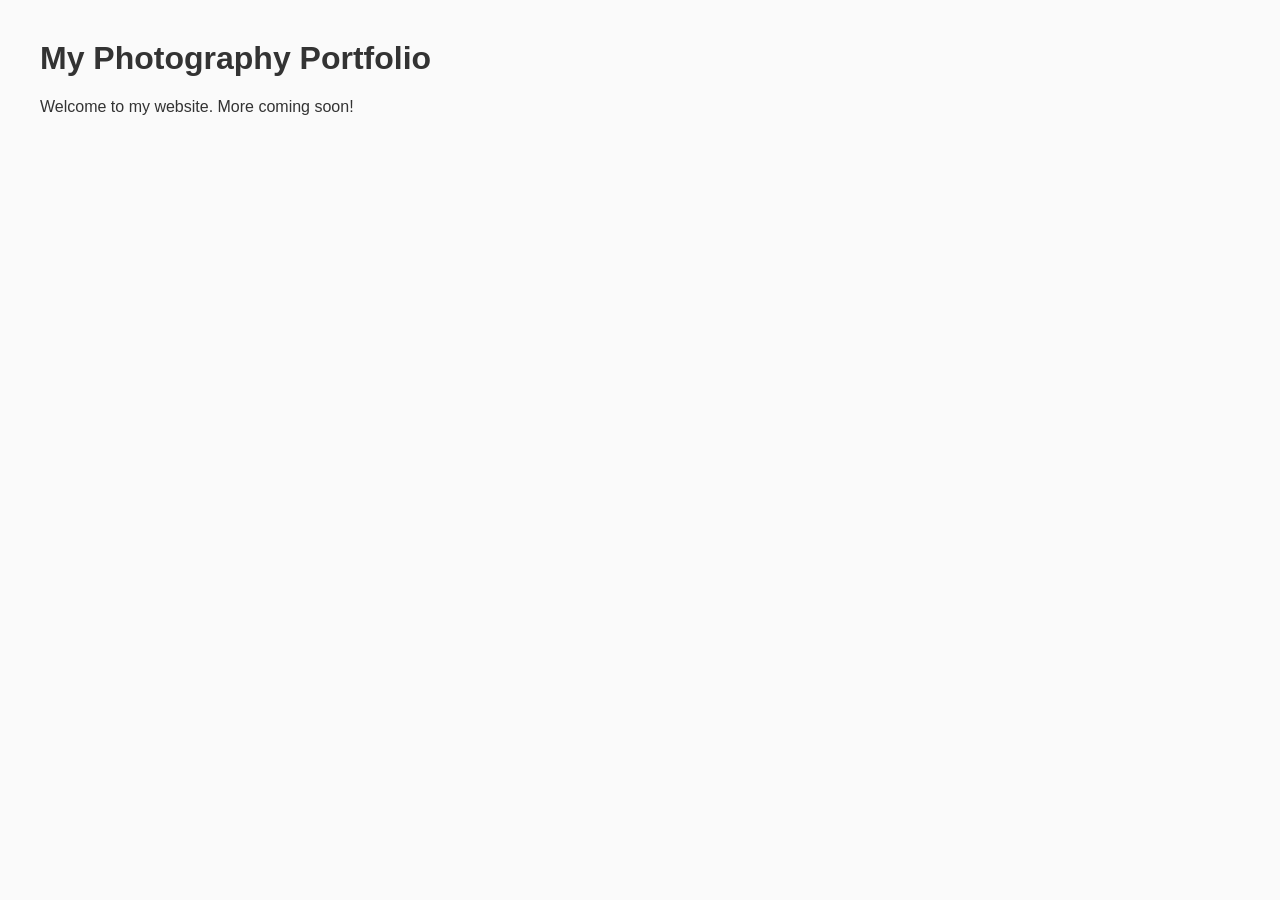
==== index.html @ 05e89712 "Initial commit" ====
<!DOCTYPE html>
<html lang="en">
<head>
  <meta charset="UTF-8">
  <meta name="viewport" content="width=device-width, initial-scale=1.0">
  <title>My Photography</title>
  <link rel="stylesheet" href="css/style.css">
</head>
<body>
  <h1>My Photography Portfolio</h1>
  <p>Welcome to my website. More coming soon!</p>
</body>
</html>
---- css/style.css ----
body {
    font-family: Arial, sans-serif;
    margin: 40px;
    background: #fafafa;
    color: #333;
  }
  
  nav {
    display: flex;
    gap: 1.5rem;
    padding: 20px;
    font-size: 18px;
  }
  
  nav a {
    text-decoration: none;
    color: #333;
  }
  
  .about-container {
    max-width: 700px;
    margin: 60px auto;
    padding: 20px;
  }
  
  .about-container h1 {
    margin-bottom: 20px;
  }
  .gallery-title {
    text-align: center;
    margin-top: 40px;
  }
  
  .genre-tabs {
    display: flex;
    justify-content: center;
    gap: 20px;
    margin: 30px 0;
  }
  
  .tab-btn {
    padding: 10px 20px;
    border: none;
    background: #ddd;
    cursor: pointer;
    font-size: 16px;
  }
  
  .tab-btn.active {
    background: #333;
    color: white;
  }
  
  .carousel {
    display: none;
    white-space: nowrap;
    overflow-x: scroll;
    scroll-behavior: smooth;
    padding: 20px;
  }
  
  .carousel.active {
    display: block;
  }
  
  .carousel img {
    height: 350px;
    margin-right: 15px;
    border-radius: 5px;
    object-fit: cover;
  }
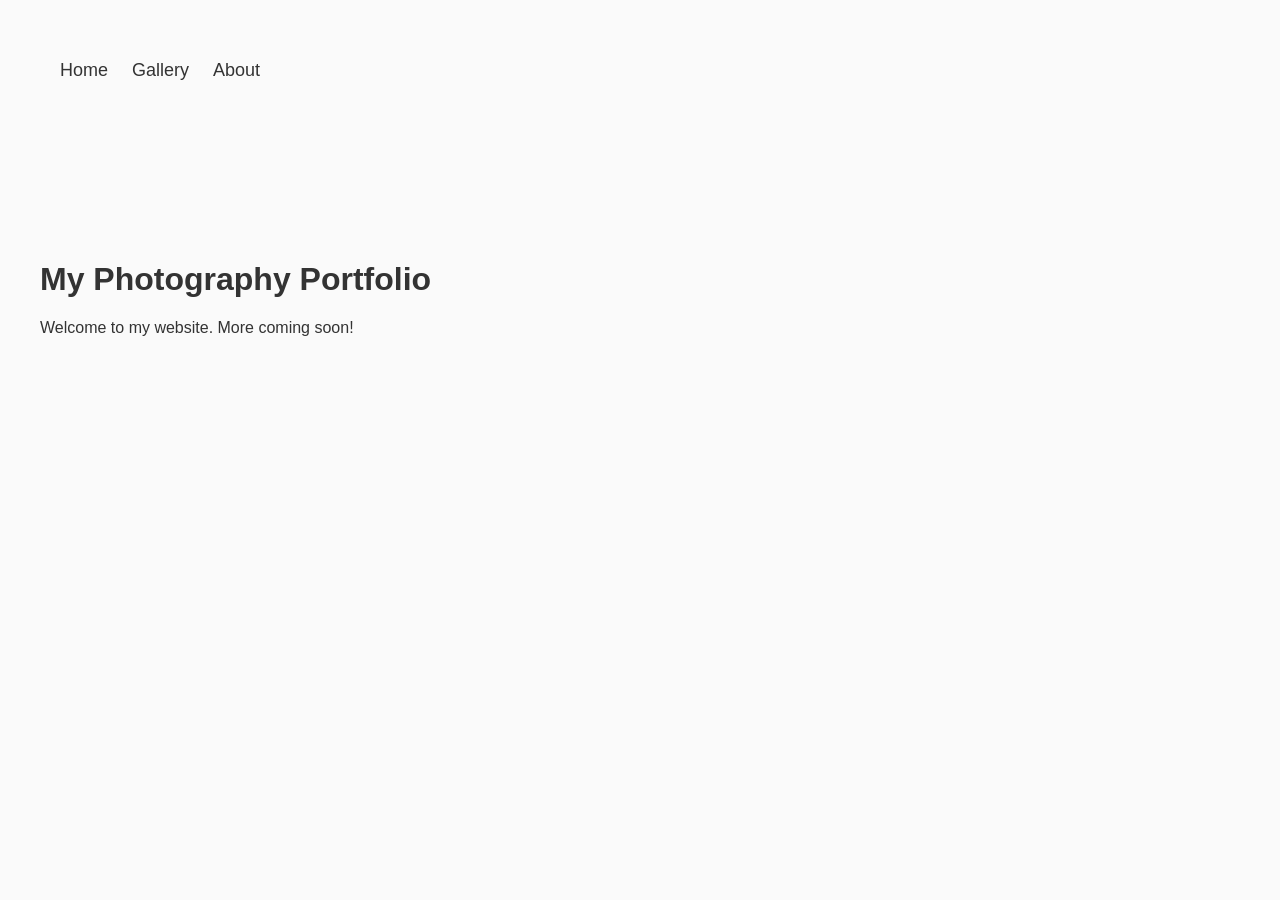
==== commit 6efbeadb: "some styling" ====
--- a/index.html
+++ b/index.html
@@ -6,8 +6,22 @@
   <title>My Photography</title>
   <link rel="stylesheet" href="css/style.css">
 </head>
+
+<header>
+    <nav>
+      <a href="index.html">Home</a>
+      <a href="gallery.html">Gallery</a>
+      <a href="about.html">About</a>
+    </nav>
+  </header>
+
 <body>
-  <h1>My Photography Portfolio</h1>
-  <p>Welcome to my website. More coming soon!</p>
+    <main class="index-container"></main>
+    <h1>My Photography Portfolio</h1>
+    <p>Welcome to my website. More coming soon!</p>
+    </main>
+
 </body>
 </html>
+
+  
--- a/css/style.css
+++ b/css/style.css
@@ -24,6 +24,16 @@
   }
   
   .about-container h1 {
+    margin-bottom: 20px;
+  }
+
+  .index-container {
+    max-width: 700px;
+    margin: 60px auto;
+    padding: 20px;
+  }
+  
+  .index-container h1 {
     margin-bottom: 20px;
   }
   .gallery-title {
